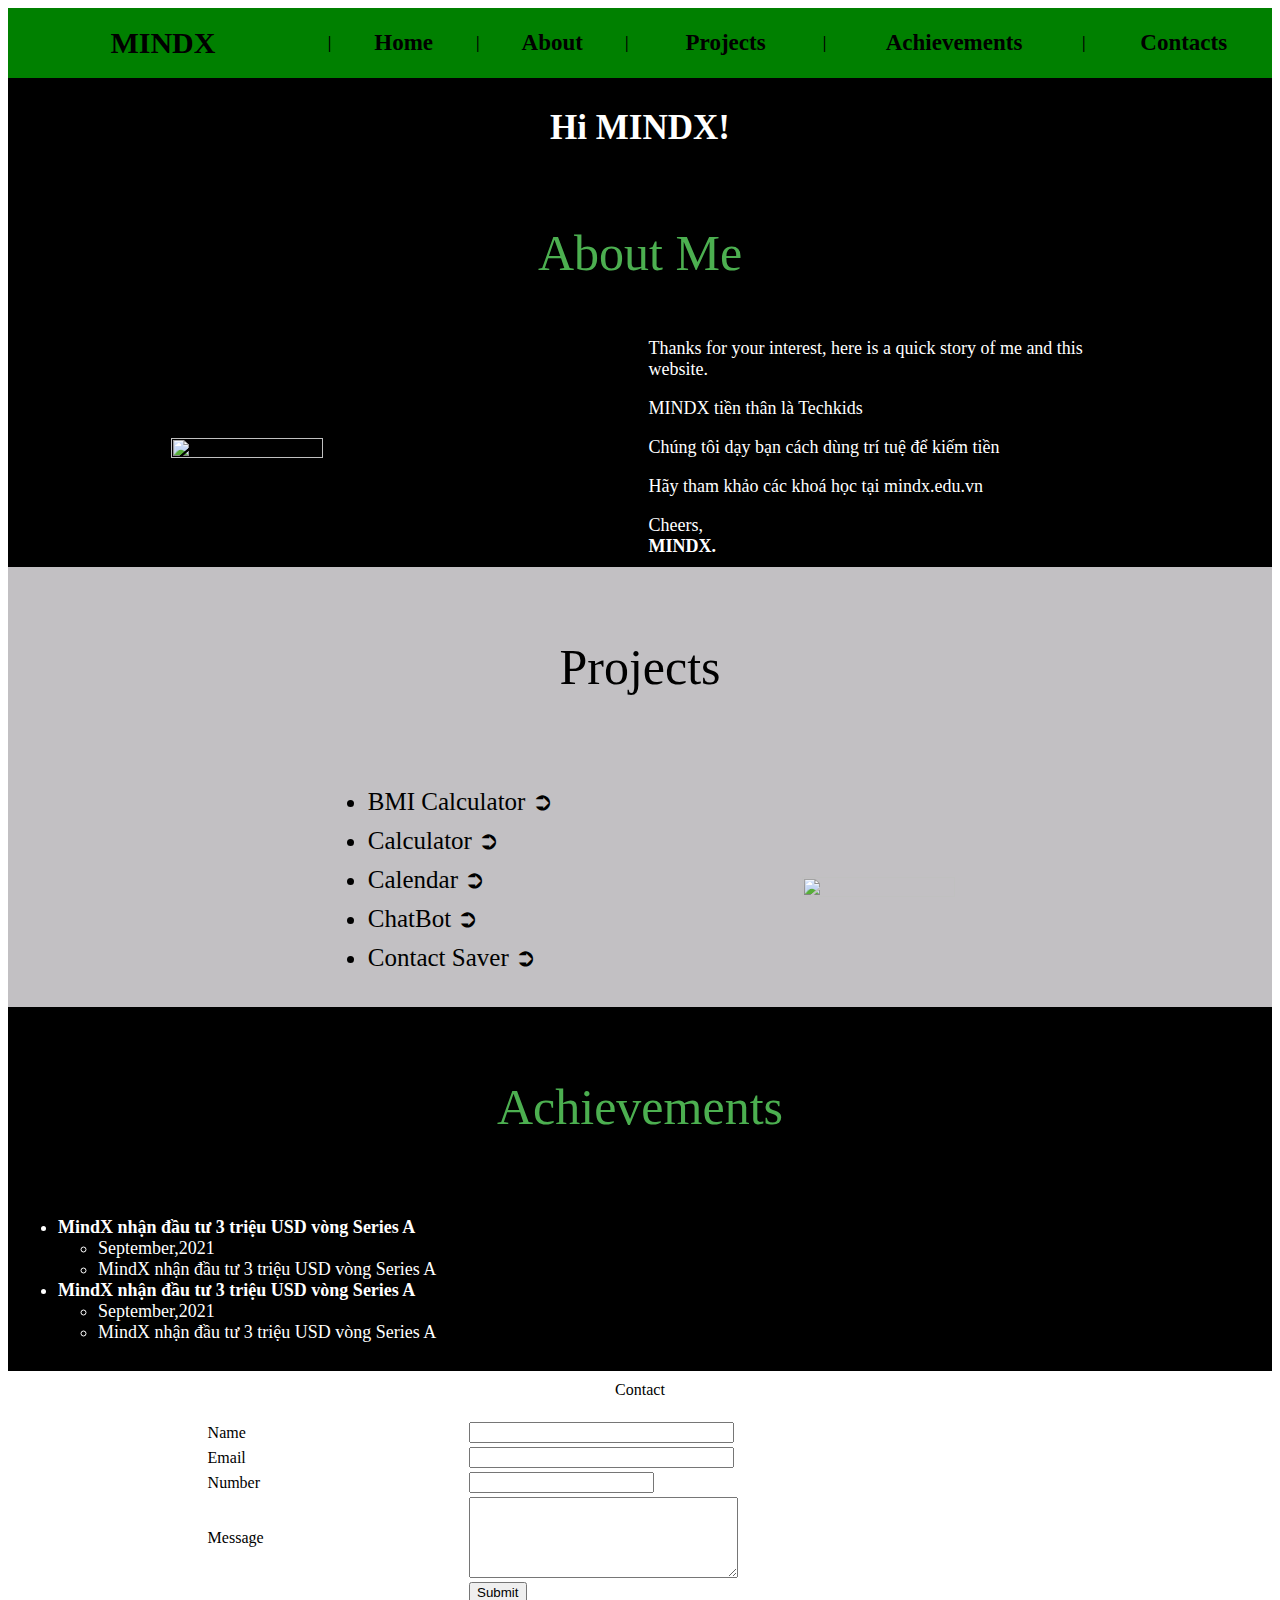
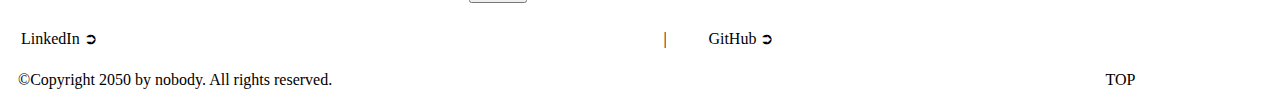
==== BAI2.html @ facbdb26 "🏝🕌 Checkpoint ./BAI2.html:39979392/8" ====
<html>
  <head>
    <title>HTML Project</title>
    <style>
      a {
        text-decoration: none;
        color: black;
      }
    </style>
  </head>
  <body>
    <table id="header" cellspacing="0" cellpadding="10">
      <!-- Start header -->
      <tr height="70px" style="background-color: green">
        <th style="width:30vw; font-family: Comic sans MS; font-size: 30">
          MINDX
        </th>
        <th>|</th>
        <th style="width:10vw; font-family: Verdana; font-size: 23;">
          <a href="#home">Home</a>
        </th>
        <th>|</th>
        <th style="width:10vw; font-family: Verdana; font-size: 23">
          <a href="#about">About</a>
        </th>
        <th>|</th>
        <th style="width:15vw; font-family: Verdana; font-size: 23">
          <a href="#projects">Projects</a>
        </th>
        <th>|</th>
        <th style="width:20vw; font-family: Verdana; font-size: 23">
          <a href="#achievements">Achievements</a>
        </th>
        <th>|</th>
        <th style="width:15vw; font-family: Verdana; font-size: 23">
          <a href="#contact">Contacts</a>
        </th>
      </tr>
      <!-- End header -->
      <!-- Start Hi MINDX -->
      <tr id="home" height="100" style="background-color: black">
        <td
          colspan="11"
          style="text-align: center; color: white; font-family: Times New Roman; font-size: 35"
        >
          <b>Hi MINDX!</b>
        </td>
      </tr>
      <!-- End Hi MINDX -->
      <!-- Start About me -->
      <tr id="about" height="150">
        <td
          colspan="11"
          style="background-color: black;text-align: center; color: #4CAF50; font-family: Verdana; font-size: 50"
        >
          About Me
        </td>
      </tr>
      <tr height="200" style="background-color: black">
        <td colspan="6">
          <img
            style="display: block; margin-left: auto; margin-right: auto; width: 50%"
            src="https://resources.mindx.edu.vn/uploads/images/anh%20web-02.png"
          />
        </td>
        <td
          colspan="4"
          style="font-family: Verdana; font-size: 18; color: white"
        >
          <p>
            Thanks for your interest, here is a quick story of me and this
            website.
          </p>
          <p>
            MINDX tiền thân là Techkids
          </p>
          <p>
            Chúng tôi dạy bạn cách dùng trí tuệ để kiếm tiền
          </p>
          <p>
            Hãy tham khảo các khoá học tại mindx.edu.vn
          </p>
          <p>
            Cheers,
            <br /><b>MINDX.</b>
          </p>
        </td>
        <td></td>
      </tr>
      <!-- End About Me -->
      <!-- Start Projects -->
      <tr height="200" id="projects">
        <td
          colspan="11"
          style="text-align: center; background-color: #c2c0c3; text-align: center; color: black; font-family: Verdana; font-size: 50"
        >
          Projects
        </td>
      </tr>
      <tr style="background-color: #c2c0c3">
        <td></td>
        <td colspan="4" style="font-size:25">
          <ul>
            <li style="margin: 10px 0">
              BMI Calculator <a href="#" style="text-decoration:none">➲</a>
            </li>
            <li style="margin: 10px 0">
              Calculator <a href="#" style="text-decoration:none">➲</a>
            </li>
            <li style="margin: 10px 0">
              Calendar <a href="#" style="text-decoration:none">➲</a>
            </li>
            <li style="margin: 10px 0">
              ChatBot <a href="#" style="text-decoration:none">➲</a>
            </li>
            <li style="margin: 10px 0">
              Contact Saver <a href="#" style="text-decoration:none">➲</a>
            </li>
          </ul>
        </td>
        <td></td>
        <td colspan="6">
          <img
            style="display: block; margin-left: auto; margin-right: auto;
          width: 50%"
            src="https://resources.mindx.edu.vn/uploads/images/anh%20web-02.png"
          />
        </td>
      </tr>
      <!-- End Projects -->
      <!-- Start Achievements -->
      <tr height="200" id="achievements">
        <td
          colspan="11"
          style="background-color: black;text-align: center; color: #4CAF50; font-family: Verdana; font-size: 50"
        >
          Achievements
        </td>
      </tr>
      <tr style="background-color: black">
        <td colspan="11">
          <ul style="font-family: Verdana; font-size: 18; color: white">
            <li>
              <b>MindX nhận đầu tư 3 triệu USD vòng Series A</b>
              <ul>
                <li>September,2021</li>
                <li>MindX nhận đầu tư 3 triệu USD vòng Series A</li>
              </ul>
            </li>
            <li>
              <b>MindX nhận đầu tư 3 triệu USD vòng Series A</b>
              <ul>
                <li>September,2021</li>
                <li>MindX nhận đầu tư 3 triệu USD vòng Series A</li>
              </ul>
            </li>
          </ul>
        </td>
      </tr>
      <!-- End Achievements -->
      <!-- Start Contact -->
      <tr id="contact">
        <td colspan="11" style="text-align: center">Contact</td>
      </tr>
      <tr>
        <td colspan="11" align="center">
          <table width="70%">
            <tr>
              <td width="30%">Name</td>
              <td width="70%"><input type="text" size="30" /></td>
            </tr>
            <tr>
              <td width="30%">Email</td>
              <td width="70%"><input type="email" size="30" /></td>
            </tr>
            <tr>
              <td width="30%">Number</td>
              <td width="70%"><input type="number" /></td>
            </tr>
            <tr>
              <td width="30%">Message</td>
              <td width="70%"><textarea rows="5" cols="31"></textarea></td>
            </tr>
            <tr>
              <td width="30%"></td>
              <td width="70%">
                <button type="submit">
                  Submit
                </button>
              </td>
            </tr>
          </table>
        </td>
      </tr>
      <!-- End Contact -->
      <!-- Start footer1 -->
      <tr>
        <td colspan="11">
          <table width="100%">
            <tr>
              <td>LinkedIn <a href="#" style="text-decoration:none">➲</a></td>
              <td>|</td>
              <td>GitHub <a href="#" style="text-decoration:none">➲</a></td>
            </tr>
          </table>
        </td>
      </tr>
      <!-- End footer1 -->
      <!-- Start footer 2 -->
      <tr>
        <td colspan="10">©Copyright 2050 by nobody. All rights reserved.</td>
        <td><a href="#header">TOP</a></td>
      </tr>
      <!-- End footer 2 -->
    </table>
  </body>
</html>
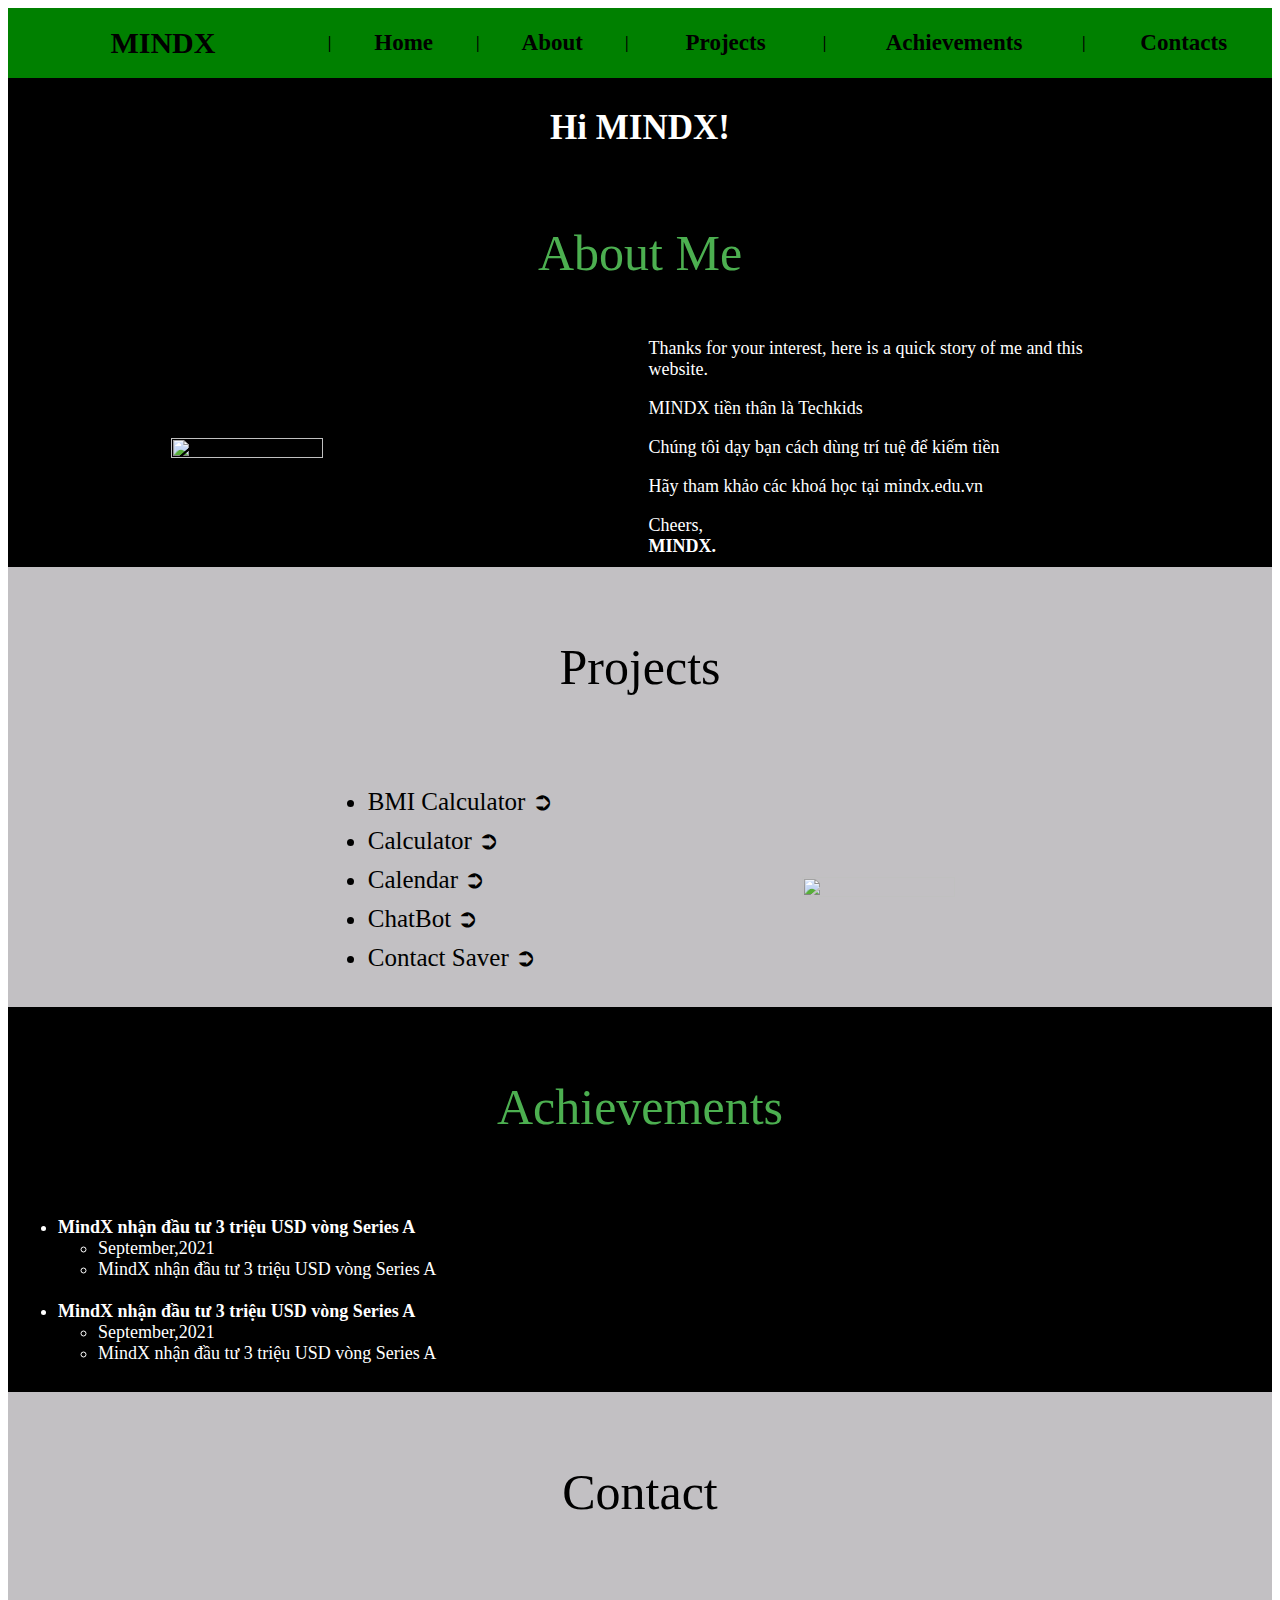
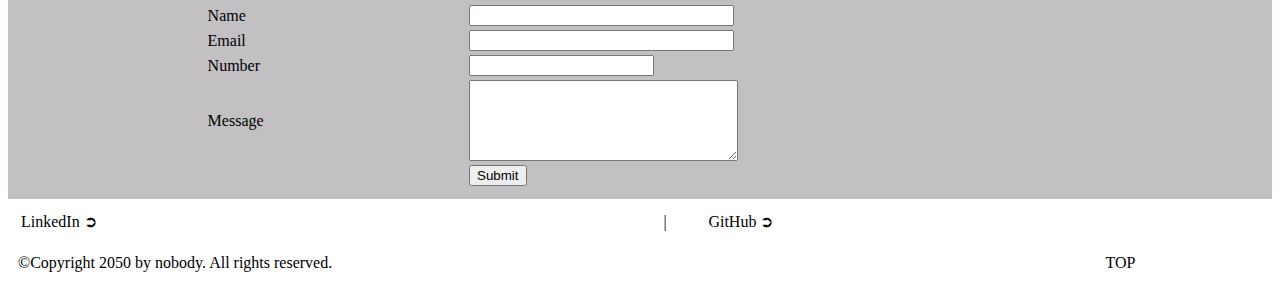
==== commit f030104b: "💾🐣 Checkpoint ./BAI2.html:39979392/14441" ====
--- a/BAI2.html
+++ b/BAI2.html
@@ -147,6 +147,7 @@
                 <li>MindX nhận đầu tư 3 triệu USD vòng Series A</li>
               </ul>
             </li>
+            <br />
             <li>
               <b>MindX nhận đầu tư 3 triệu USD vòng Series A</b>
               <ul>
@@ -159,11 +160,16 @@
       </tr>
       <!-- End Achievements -->
       <!-- Start Contact -->
-      <tr id="contact">
-        <td colspan="11" style="text-align: center">Contact</td>
+      <tr height="200" id="contact">
+        <td
+          colspan="11"
+          style="text-align: center; background-color: #c2c0c3; text-align: center; color: black; font-family: Verdana; font-size: 50"
+        >
+          Contact
+        </td>
       </tr>
       <tr>
-        <td colspan="11" align="center">
+        <td colspan="11" align="center" style="background-color: #c2c0c3">
           <table width="70%">
             <tr>
               <td width="30%">Name</td>
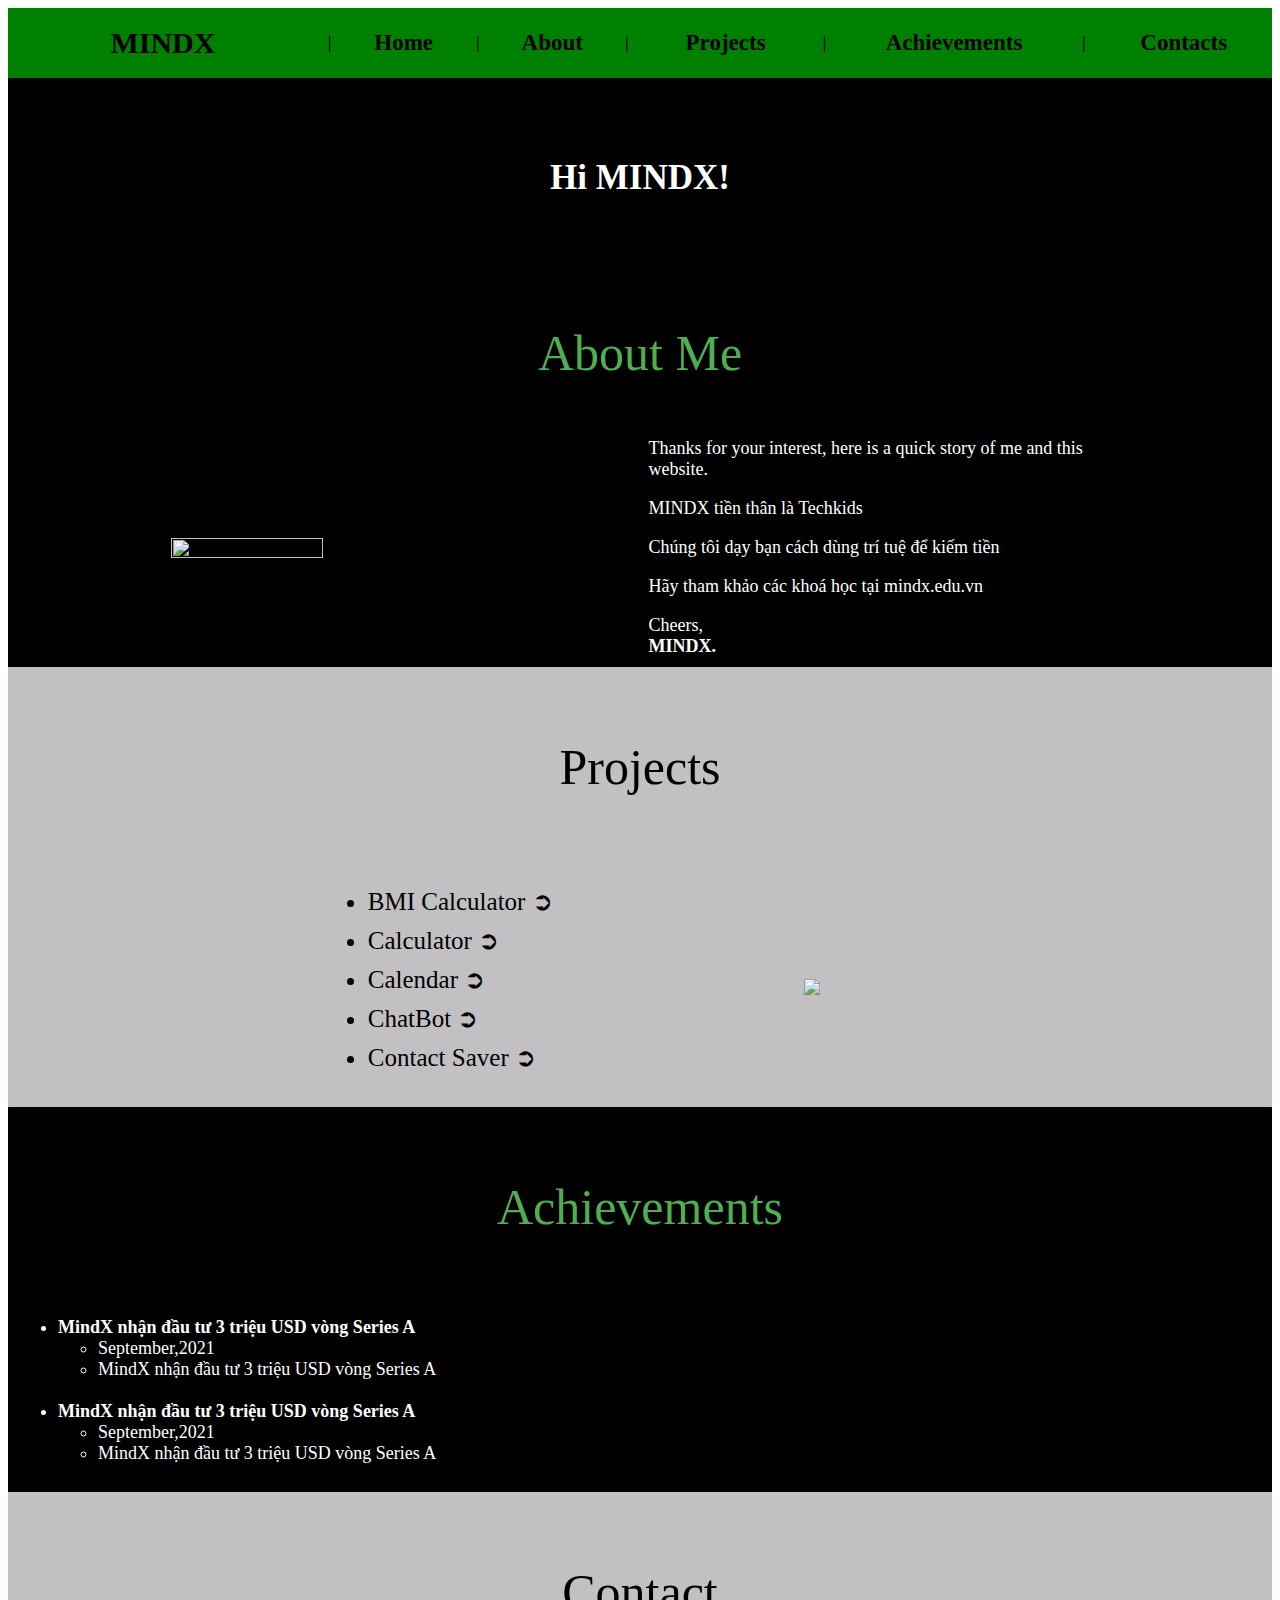
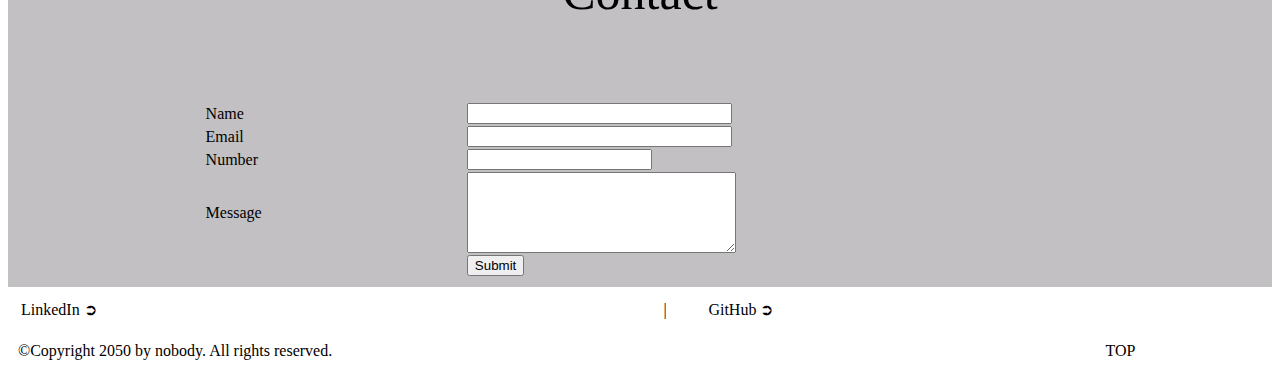
==== commit a6604fb1: "📍🎗 Checkpoint ./BAI2.html:39979392/541" ====
--- a/BAI2.html
+++ b/BAI2.html
@@ -38,7 +38,7 @@
       </tr>
       <!-- End header -->
       <!-- Start Hi MINDX -->
-      <tr id="home" height="100" style="background-color: black">
+      <tr id="home" height="200" style="background-color: black" >
         <td
           colspan="11"
           style="text-align: center; color: white; font-family: Times New Roman; font-size: 35"
@@ -169,10 +169,10 @@
         </td>
       </tr>
       <tr>
-        <td colspan="11" align="center" style="background-color: #c2c0c3">
-          <table width="70%">
-            <tr>
-              <td width="30%">Name</td>
+        <td colspan="11" style="background-color: #c2c0c3">
+          <table width="70%" align="center" cellspacing="0">
+            <tr>
+              <td>Name</td>
               <td width="70%"><input type="text" size="30" /></td>
             </tr>
             <tr>
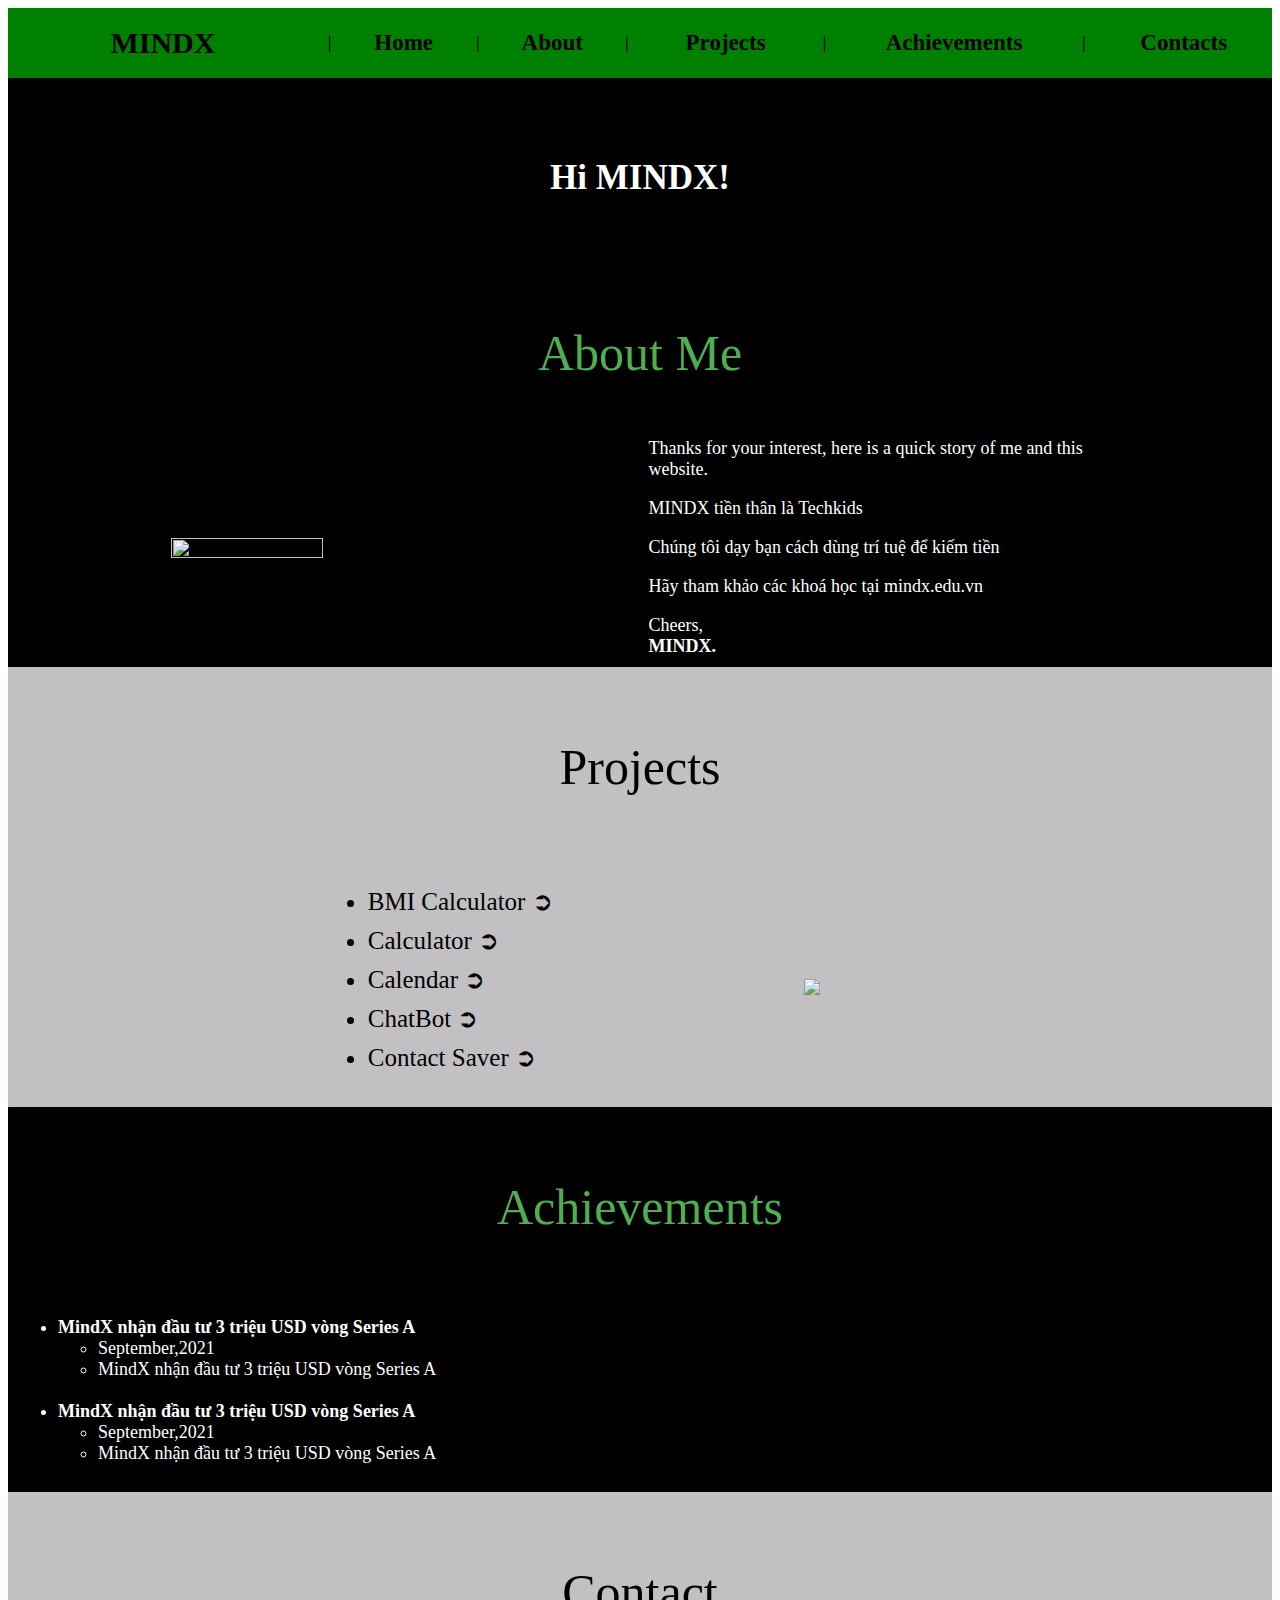
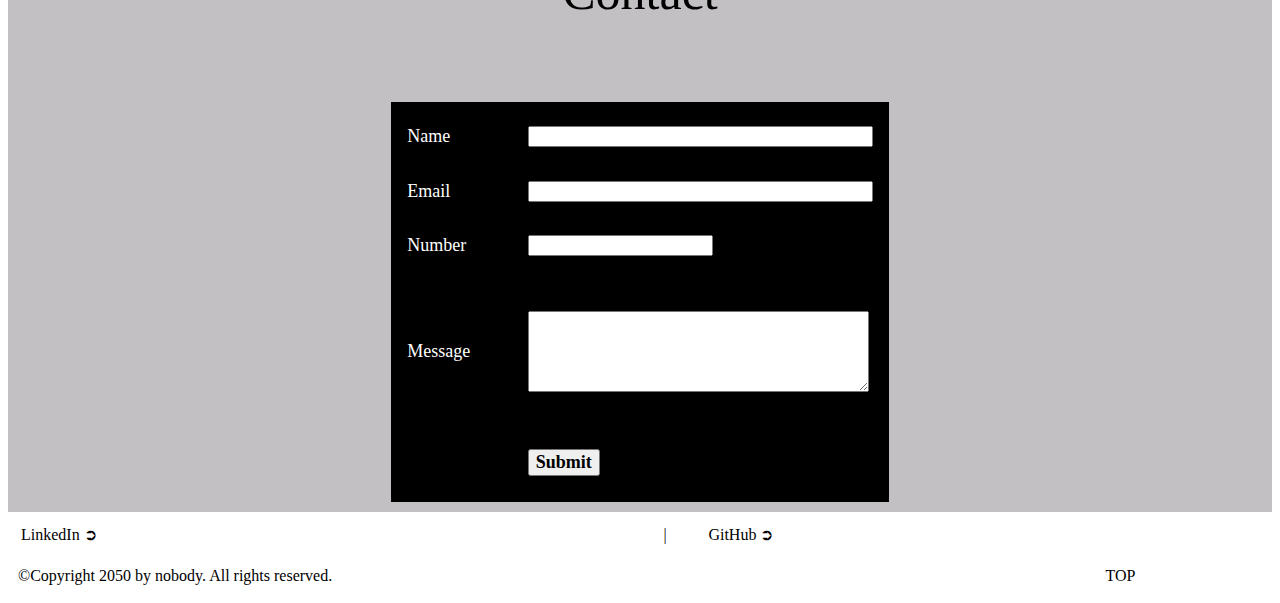
==== commit 39ad4582: "🙅🚈 Checkpoint ./BAI2.html:39979392/16077" ====
--- a/BAI2.html
+++ b/BAI2.html
@@ -38,7 +38,7 @@
       </tr>
       <!-- End header -->
       <!-- Start Hi MINDX -->
-      <tr id="home" height="200" style="background-color: black" >
+      <tr id="home" height="200" style="background-color: black">
         <td
           colspan="11"
           style="text-align: center; color: white; font-family: Times New Roman; font-size: 35"
@@ -169,29 +169,57 @@
         </td>
       </tr>
       <tr>
-        <td colspan="11" style="background-color: #c2c0c3">
-          <table width="70%" align="center" cellspacing="0">
-            <tr>
-              <td>Name</td>
-              <td width="70%"><input type="text" size="30" /></td>
-            </tr>
-            <tr>
-              <td width="30%">Email</td>
-              <td width="70%"><input type="email" size="30" /></td>
-            </tr>
-            <tr>
-              <td width="30%">Number</td>
+        <td colspan="11" align="center" style="background-color: #c2c0c3">
+          <table
+            height="400"
+            cellspacing="15"
+            style="background-color: black"
+            width="40%"
+          >
+            <tr>
+              <td
+                width="30%"
+                style="font-family: Verdana; font-size: 18; color: white"
+              >
+                Name
+              </td>
+              <td width="70%"><input type="text" size="40" /></td>
+            </tr>
+            <tr>
+              <td
+                width="30%"
+                style="font-family: Verdana; font-size: 18; color: white"
+              >
+                Email
+              </td>
+              <td width="70%"><input type="email" size="40" /></td>
+            </tr>
+            <tr>
+              <td
+                width="30%"
+                style="font-family: Verdana; font-size: 18; color: white"
+              >
+                Number
+              </td>
               <td width="70%"><input type="number" /></td>
             </tr>
             <tr>
-              <td width="30%">Message</td>
-              <td width="70%"><textarea rows="5" cols="31"></textarea></td>
+              <td
+                width="30%"
+                style="font-family: Verdana; font-size: 18; color: white"
+              >
+                Message
+              </td>
+              <td width="70%"><textarea rows="5" cols="40"></textarea></td>
             </tr>
             <tr>
               <td width="30%"></td>
               <td width="70%">
-                <button type="submit">
-                  Submit
+                <button
+                  type="submit"
+                  style="font-family: Verdana; font-size: 18; color: black"
+                >
+                  <b>Submit</b>
                 </button>
               </td>
             </tr>
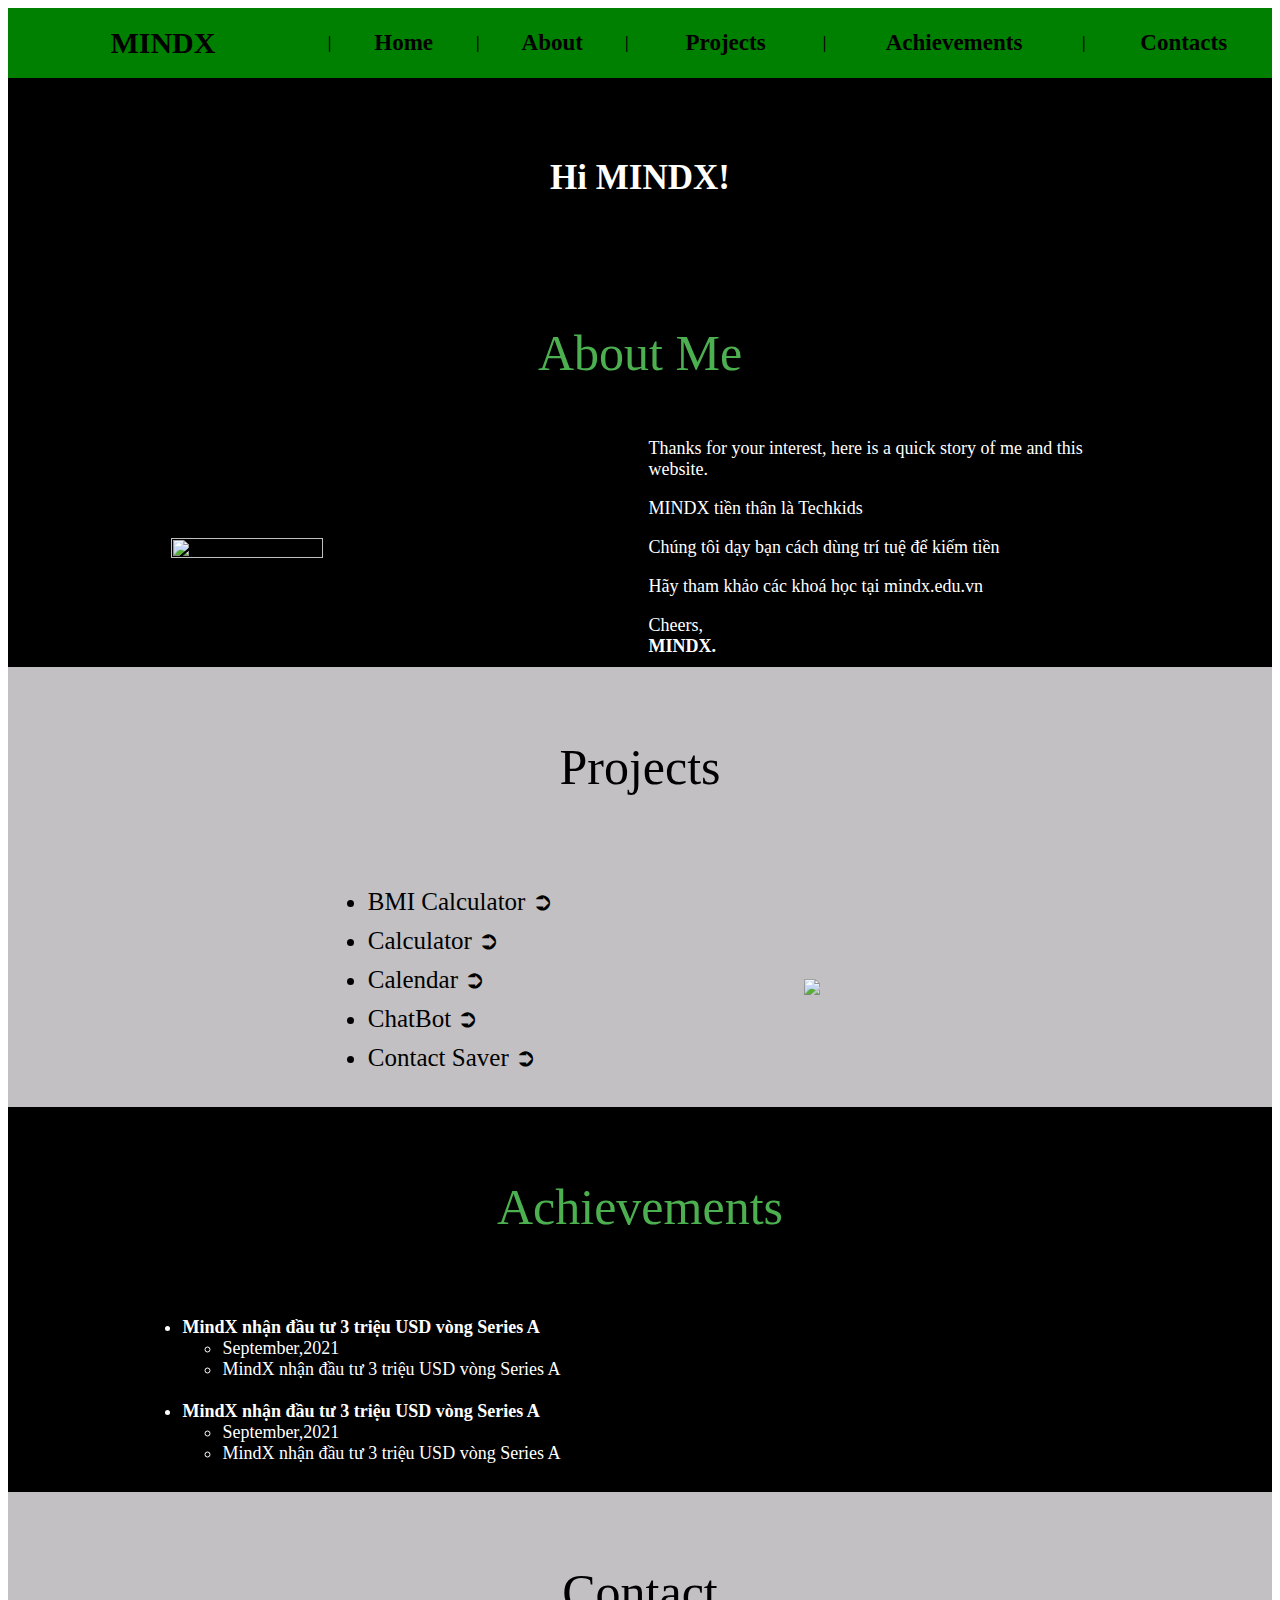
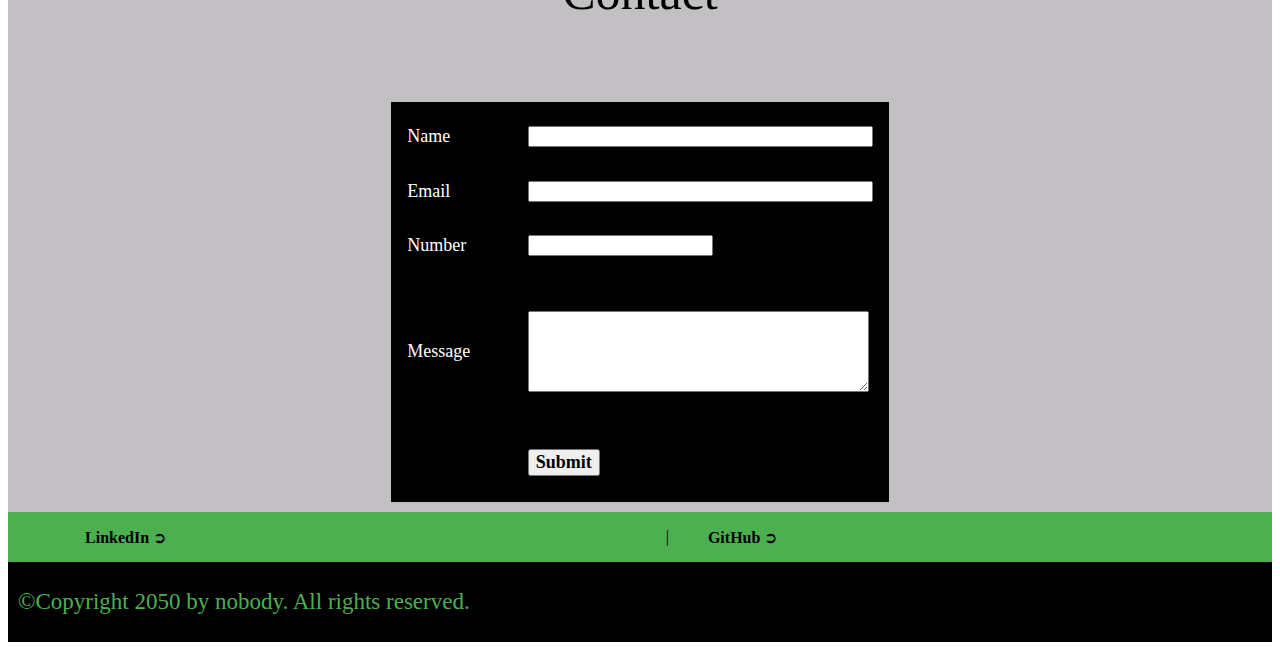
==== commit 6389e706: "💝🐙 Checkpoint ./BAI2.html:39979392/32138" ====
--- a/BAI2.html
+++ b/BAI2.html
@@ -139,7 +139,7 @@
       </tr>
       <tr style="background-color: black">
         <td colspan="11">
-          <ul style="font-family: Verdana; font-size: 18; color: white">
+          <ul style="font-family: Verdana; font-size: 18; color: white; margin-left: 10%">
             <li>
               <b>MindX nhận đầu tư 3 triệu USD vòng Series A</b>
               <ul>
@@ -228,21 +228,21 @@
       </tr>
       <!-- End Contact -->
       <!-- Start footer1 -->
-      <tr>
-        <td colspan="11">
+      <tr height="50">
+        <td colspan="11" style="background-color: #4CAF50">
           <table width="100%">
             <tr>
-              <td>LinkedIn <a href="#" style="text-decoration:none">➲</a></td>
+              <td><b style="margin-left: 10%">LinkedIn</b> <a href="#" style="text-decoration:none">➲</a></td>
               <td>|</td>
-              <td>GitHub <a href="#" style="text-decoration:none">➲</a></td>
+              <td><b>GitHub</b> <a href="#" style="text-decoration:none">➲</a></td>
             </tr>
           </table>
         </td>
       </tr>
       <!-- End footer1 -->
       <!-- Start footer 2 -->
-      <tr>
-        <td colspan="10">©Copyright 2050 by nobody. All rights reserved.</td>
+      <tr height="80" style="background-color: black">
+        <td colspan="10" style="text-family: Verdana; color: #4CAF50; font-size: 23">©Copyright 2050 by nobody. All rights reserved.</td>
         <td><a href="#header">TOP</a></td>
       </tr>
       <!-- End footer 2 -->
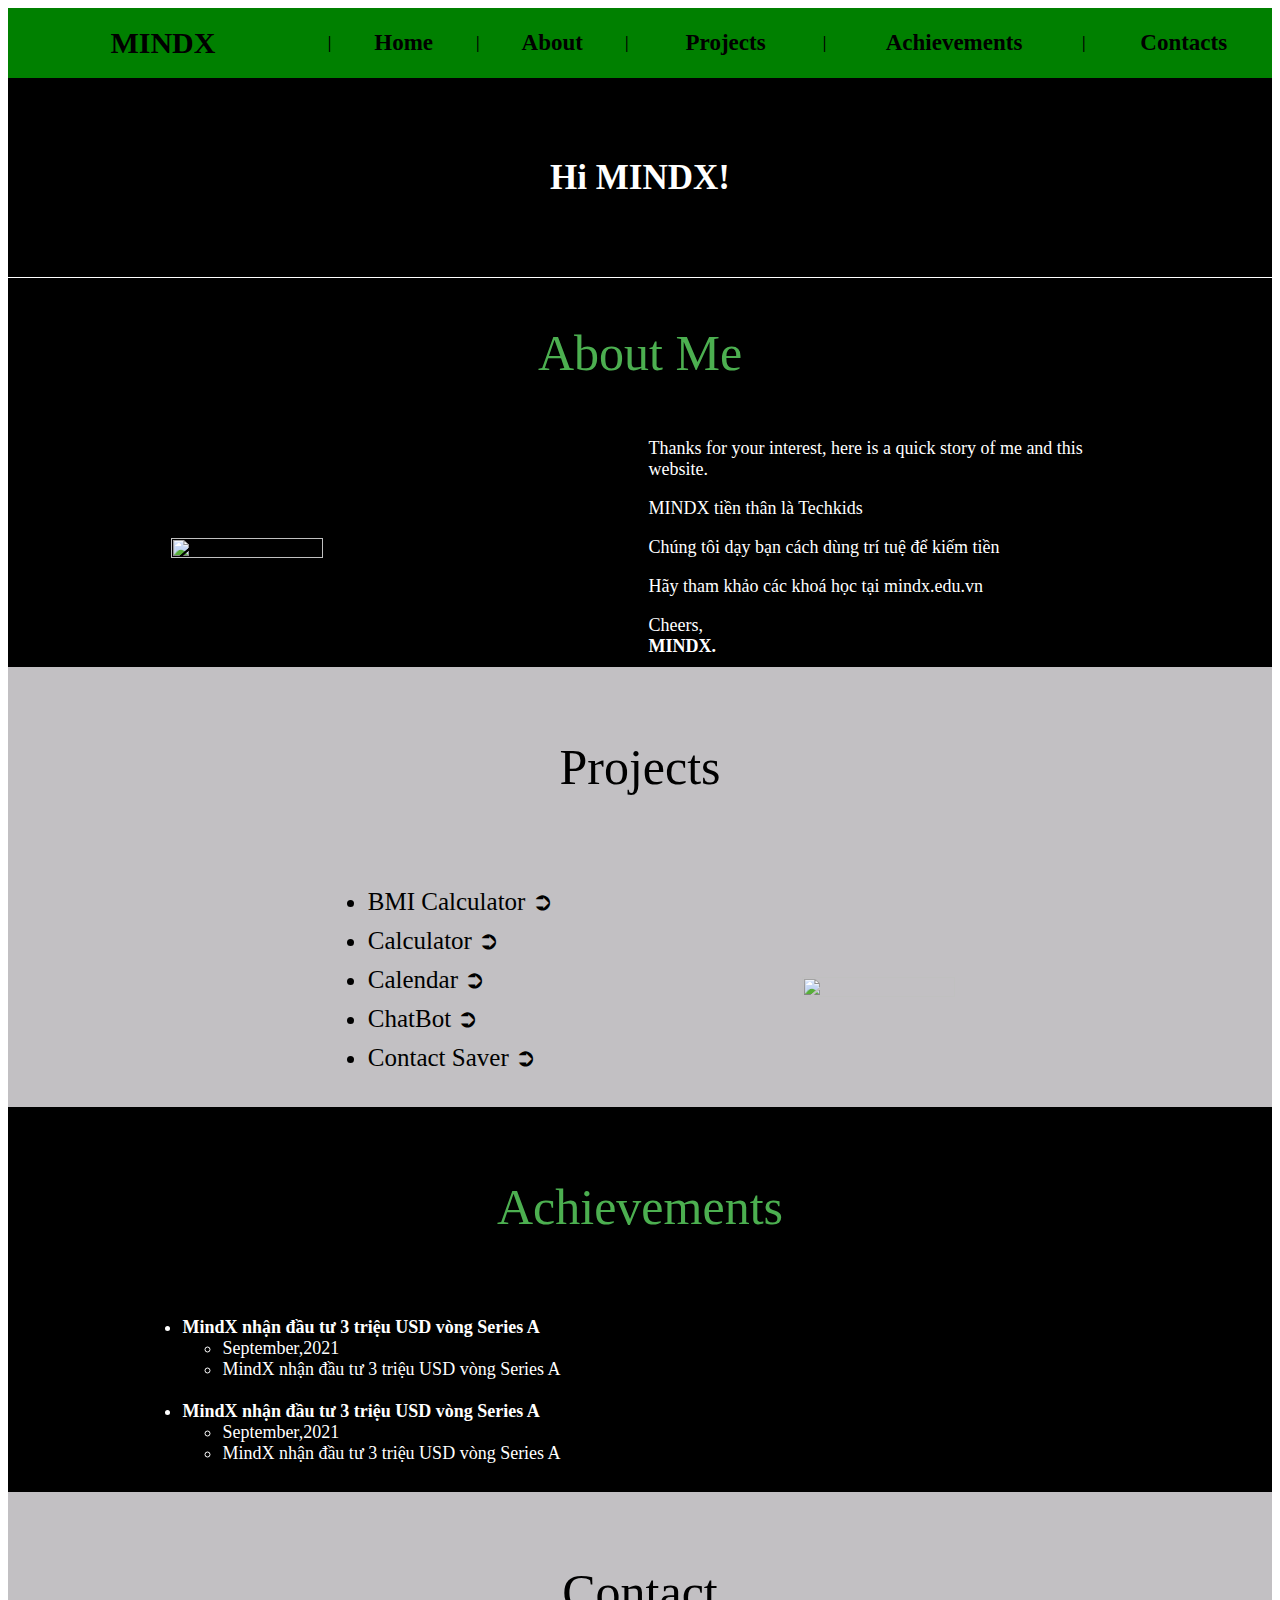
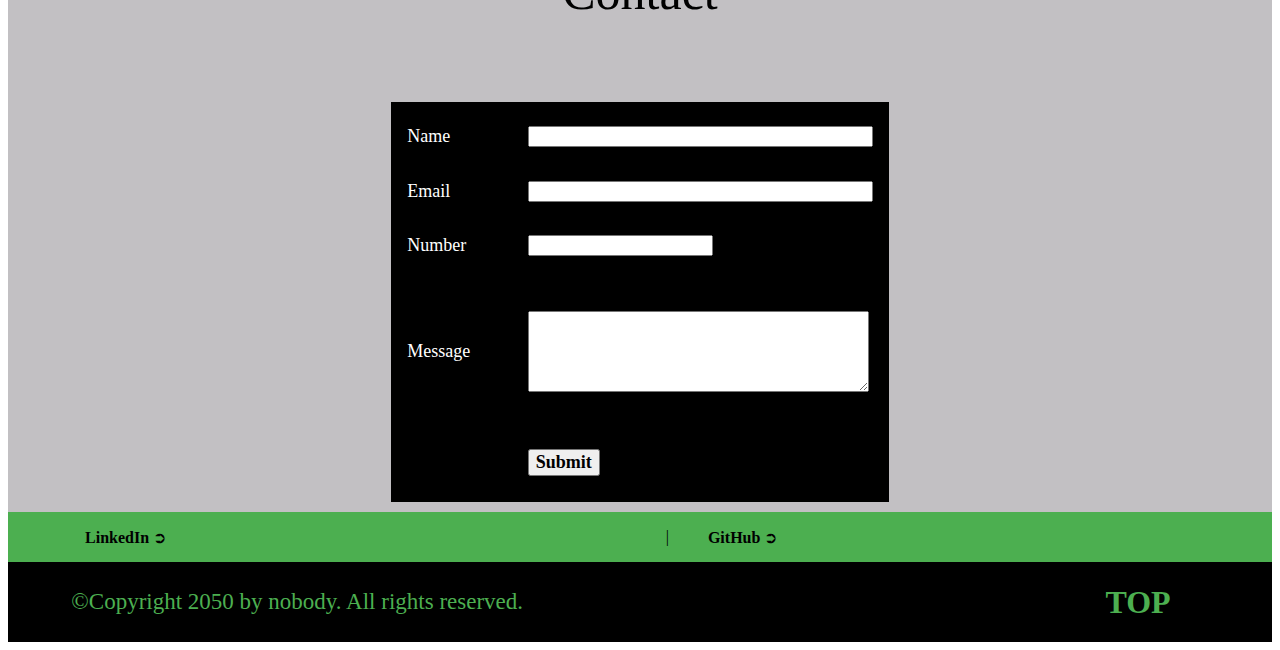
==== commit fbddab09: "🚇🐴 Checkpoint ./BAI2.html:39979392/16679" ====
--- a/BAI2.html
+++ b/BAI2.html
@@ -41,7 +41,7 @@
       <tr id="home" height="200" style="background-color: black">
         <td
           colspan="11"
-          style="text-align: center; color: white; font-family: Times New Roman; font-size: 35"
+          style="text-align: center; color: white; font-family: Times New Roman; font-size: 35; border-bottom: 1px solid white"
         >
           <b>Hi MINDX!</b>
         </td>
@@ -54,6 +54,7 @@
           style="background-color: black;text-align: center; color: #4CAF50; font-family: Verdana; font-size: 50"
         >
           About Me
+          
         </td>
       </tr>
       <tr height="200" style="background-color: black">
@@ -139,7 +140,9 @@
       </tr>
       <tr style="background-color: black">
         <td colspan="11">
-          <ul style="font-family: Verdana; font-size: 18; color: white; margin-left: 10%">
+          <ul
+            style="font-family: Verdana; font-size: 18; color: white; margin-left: 10%"
+          >
             <li>
               <b>MindX nhận đầu tư 3 triệu USD vòng Series A</b>
               <ul>
@@ -232,9 +235,14 @@
         <td colspan="11" style="background-color: #4CAF50">
           <table width="100%">
             <tr>
-              <td><b style="margin-left: 10%">LinkedIn</b> <a href="#" style="text-decoration:none">➲</a></td>
+              <td>
+                <b style="margin-left: 10%">LinkedIn</b>
+                <a href="#" style="text-decoration:none">➲</a>
+              </td>
               <td>|</td>
-              <td><b>GitHub</b> <a href="#" style="text-decoration:none">➲</a></td>
+              <td>
+                <b>GitHub</b> <a href="#" style="text-decoration:none">➲</a>
+              </td>
             </tr>
           </table>
         </td>
@@ -242,8 +250,15 @@
       <!-- End footer1 -->
       <!-- Start footer 2 -->
       <tr height="80" style="background-color: black">
-        <td colspan="10" style="text-family: Verdana; color: #4CAF50; font-size: 23">©Copyright 2050 by nobody. All rights reserved.</td>
-        <td><a href="#header">TOP</a></td>
+        <td
+          colspan="10"
+          style="font-family: Verdana; color: #4CAF50; font-size: 23"
+        >
+          <div style="margin-left: 5%">
+            ©Copyright 2050 by nobody. All rights reserved.
+          </div>
+        </td>
+        <td><a style="font-family: Verdana; color: #4CAF50; font-size: 32" href="#header"><b>TOP</b></a></td>
       </tr>
       <!-- End footer 2 -->
     </table>
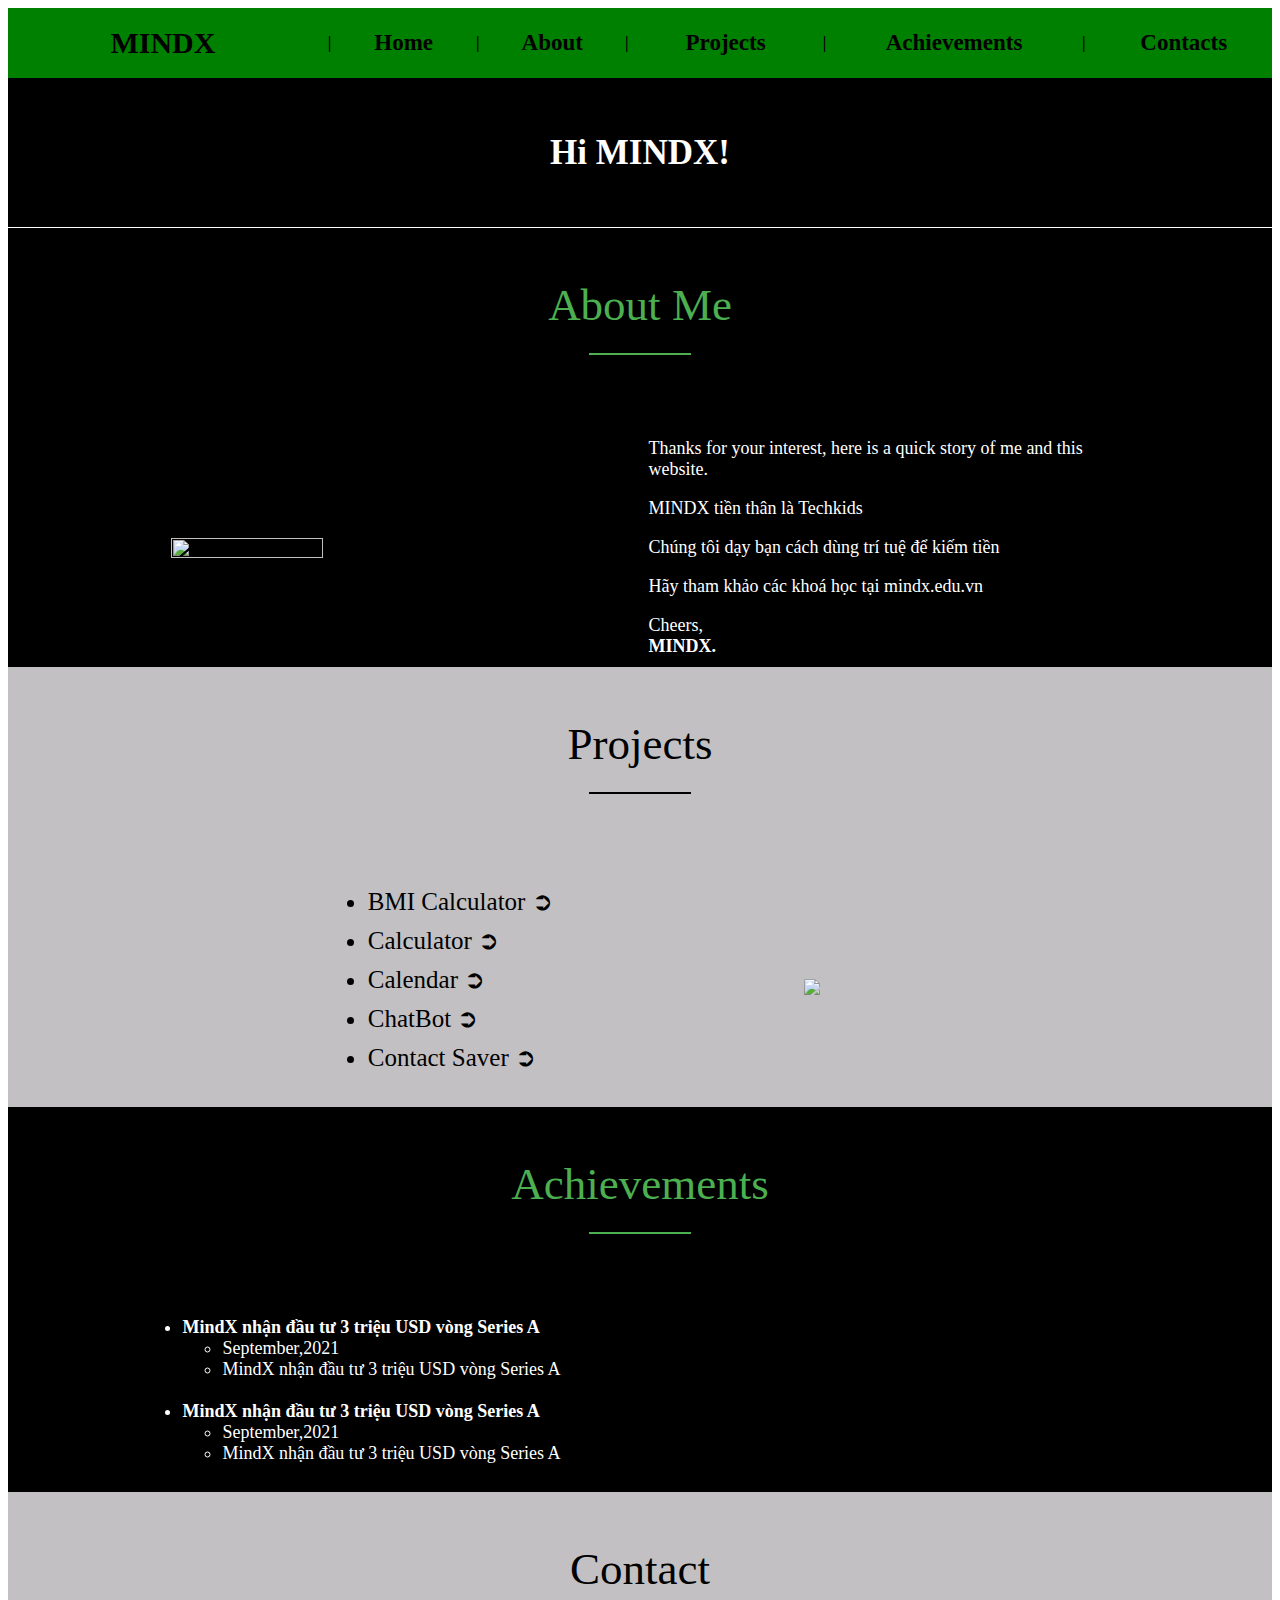
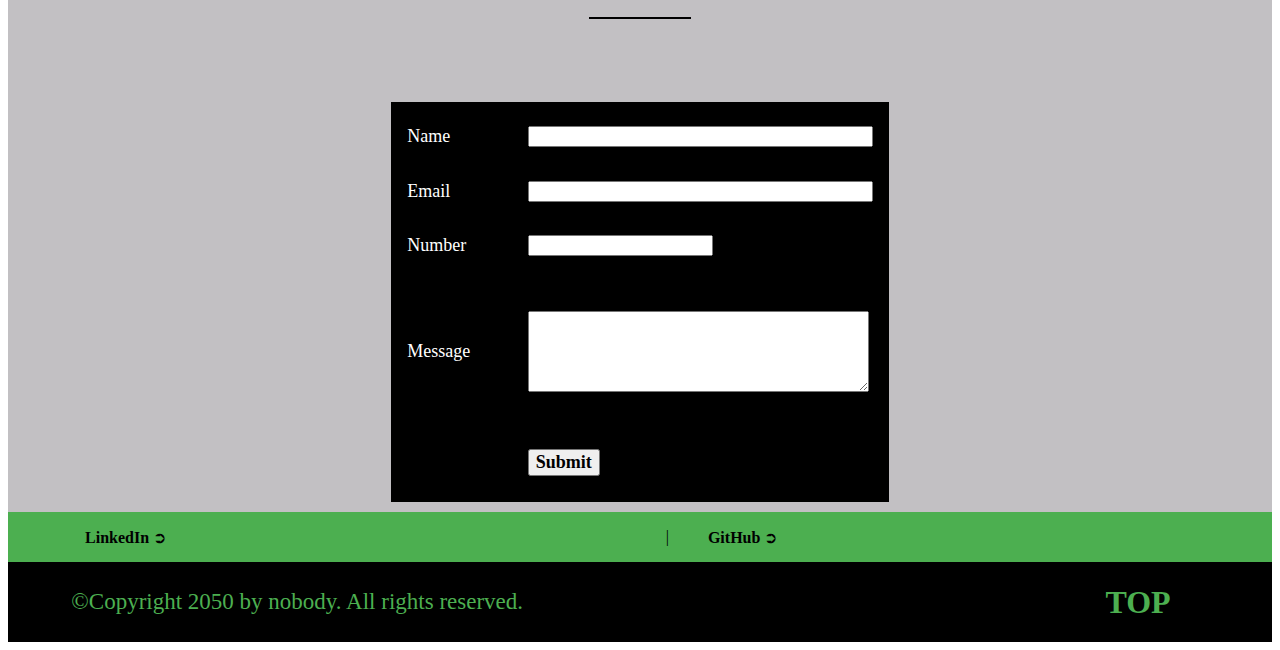
==== commit e37d6d76: "📫🍀 Checkpoint ./BAI2.html:39979392/17215" ====
--- a/BAI2.html
+++ b/BAI2.html
@@ -38,7 +38,7 @@
       </tr>
       <!-- End header -->
       <!-- Start Hi MINDX -->
-      <tr id="home" height="200" style="background-color: black">
+      <tr id="home" height="150" style="background-color: black">
         <td
           colspan="11"
           style="text-align: center; color: white; font-family: Times New Roman; font-size: 35; border-bottom: 1px solid white"
@@ -48,13 +48,13 @@
       </tr>
       <!-- End Hi MINDX -->
       <!-- Start About me -->
-      <tr id="about" height="150">
-        <td
-          colspan="11"
-          style="background-color: black;text-align: center; color: #4CAF50; font-family: Verdana; font-size: 50"
+      <tr id="about" height="200">
+        <td
+          colspan="11"
+          style="background-color: black;text-align: center; color: #4CAF50; font-family: Verdana; font-size: 45"
         >
           About Me
-          
+          <hr color="#4CAF50" width="100" />
         </td>
       </tr>
       <tr height="200" style="background-color: black">
@@ -93,9 +93,10 @@
       <tr height="200" id="projects">
         <td
           colspan="11"
-          style="text-align: center; background-color: #c2c0c3; text-align: center; color: black; font-family: Verdana; font-size: 50"
+          style="text-align: center; background-color: #c2c0c3; text-align: center; color: black; font-family: Verdana; font-size: 45"
         >
           Projects
+          <hr color="black" width="100" />
         </td>
       </tr>
       <tr style="background-color: #c2c0c3">
@@ -133,9 +134,10 @@
       <tr height="200" id="achievements">
         <td
           colspan="11"
-          style="background-color: black;text-align: center; color: #4CAF50; font-family: Verdana; font-size: 50"
+          style="background-color: black;text-align: center; color: #4CAF50; font-family: Verdana; font-size: 45"
         >
           Achievements
+          <hr color="#4CAF50" width="100" />
         </td>
       </tr>
       <tr style="background-color: black">
@@ -166,9 +168,10 @@
       <tr height="200" id="contact">
         <td
           colspan="11"
-          style="text-align: center; background-color: #c2c0c3; text-align: center; color: black; font-family: Verdana; font-size: 50"
+          style="text-align: center; background-color: #c2c0c3; text-align: center; color: black; font-family: Verdana; font-size: 45"
         >
           Contact
+          <hr color="black" width="100" />
         </td>
       </tr>
       <tr>
@@ -258,7 +261,13 @@
             ©Copyright 2050 by nobody. All rights reserved.
           </div>
         </td>
-        <td><a style="font-family: Verdana; color: #4CAF50; font-size: 32" href="#header"><b>TOP</b></a></td>
+        <td>
+          <a
+            style="font-family: Verdana; color: #4CAF50; font-size: 32"
+            href="#header"
+            ><b>TOP</b></a
+          >
+        </td>
       </tr>
       <!-- End footer 2 -->
     </table>
